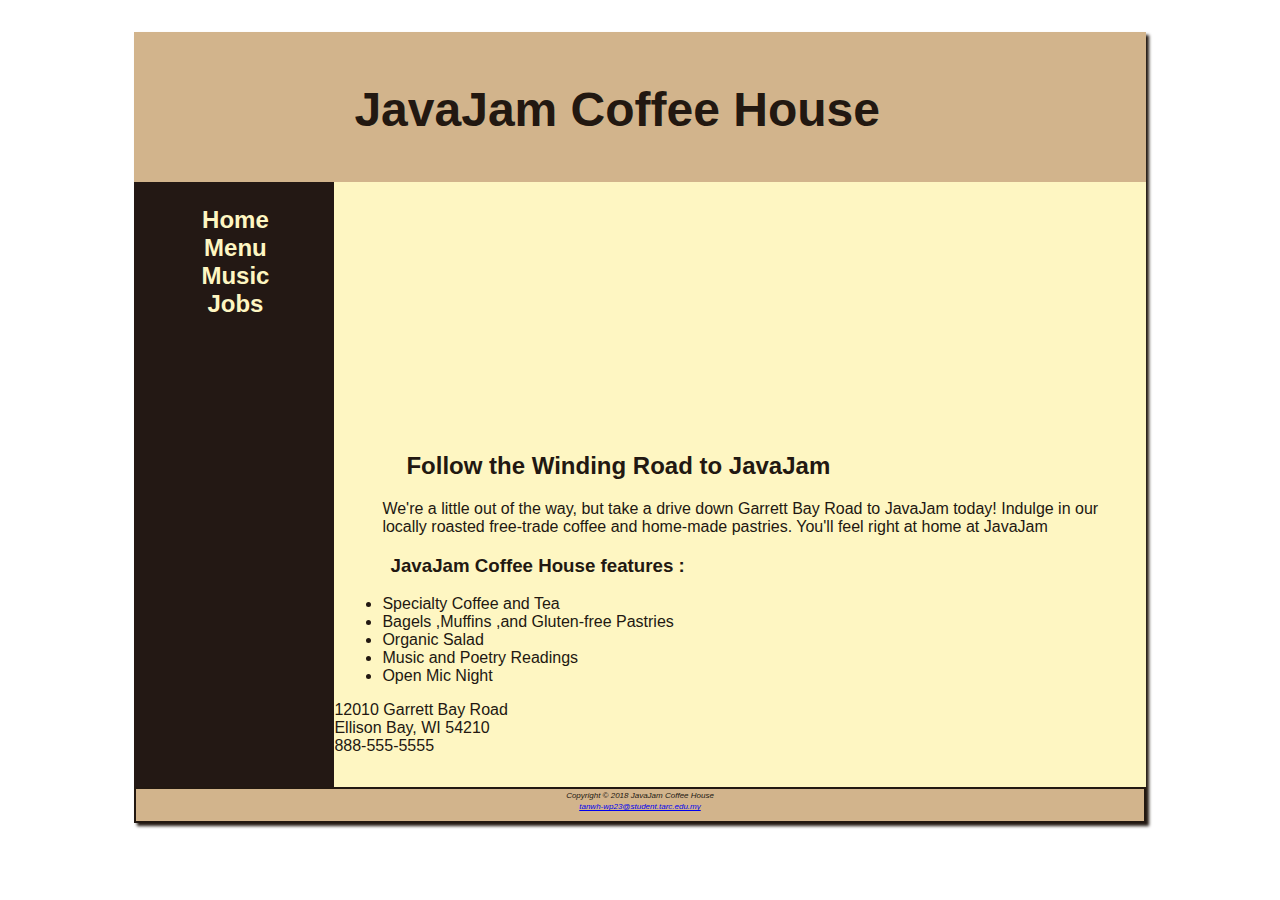
==== index.html @ 216a384c "Add files via upload" ====
<!DOCTYPE html>
<html>

<head>
    <meta charset="utf-8">
    <title>JavaJam Coffee House</title>
    <link rel="stylesheet" href="javajam.css">
</head>

<body>
    <div id="wrapper">
        <header>
            <h1>JavaJam Coffee House</h1>
        </header>
        <nav>
            <ul>
                <li><a href="index.html">Home</a></li>
                <li><a href="menu.html">Menu</a></li>
                <li><a href="music.html">Music</a></li>
                <li><a href="jobs.html">Jobs</a></li>
            </ul>
        </nav>
        <main>
            <div id="heroroad"></div>
            <!--
            <img src="windingroad.jpg" alt="Winding Road" width="300px" height="300px" align="right">
            -->
            <h2>Follow the Winding Road to JavaJam</h2>
            <p>We're a little out of the way, but take a drive down Garrett Bay Road to JavaJam today! Indulge in our
                locally roasted free-trade coffee and home-made pastries. You'll feel right at home at JavaJam</p>
            <h3>JavaJam Coffee House features :</h3>
            <ul>
                <li>Specialty Coffee and Tea</li>
                <li>Bagels ,Muffins ,and Gluten-free Pastries</li>
                <li>Organic Salad</li>
                <li>Music and Poetry Readings</li>
                <li>Open Mic Night</li>
            </ul>
            <div>
                12010 Garrett Bay Road<br>
                Ellison Bay, WI 54210<br>
                888-555-5555
            </div>
        </main>
        <footer>
            <small>
                <i>
                    Copyright &copy; 2018 JavaJam Coffee House<br>
                    <a href="mailto:tanwh-wp23@student.tarc.edu.my">tanwh-wp23@student.tarc.edu.my</a>
                </i>
            </small>
        </footer>
    </div>
</body>

</html>
---- javajam.css ----
body{
    background-image: url(images/background.gif);
    color:#221811;
    font-family: Verdana, Arial, sans-serif;
}

header{
    background-color: #D2B48C;
    height: 150px;
    background-image: url(images/javajamlogo.jpg);
    background-repeat:no-repeat;
    display: block;
}

h1{
    padding-left: 220px;
    font-size: 3em;
    padding-right: 2em;
    padding-top: 30px;
    line-height: 200%;
}

h2{
    padding-left: 3em;
    padding-right: 2em;
}

p{
    padding-left: 3em;
    padding-right: 2em;
}

nav{
    font-size: 1.5em;
    text-align: center;
    font-weight: bold;
    padding-top: 0px;
    float: left;
    width: 200px;
}

nav a:link{
    text-decoration: none;
    color: #FEF6C2;
}

nav a:visited{
    color: #D2B48C;
}

nav a:hover{
    color: #CC9933;
}

footer{
    padding-bottom: 10px;
    border: 2px solid;
    border-color: #221811;
    background-color: #D2B48C;
    font-size: .60em;
    font-style: italic;
    text-align: center;
}

h4{
    background-color:#D2B48C;
    font-size: 1.2em;
    padding-bottom: .25em;
    padding-left: 3em;
    padding-right: 2em;
    text-transform:uppercase;
    border-bottom: 2px solid #231814;
    padding-bottom: 0px;
    clear:left
}

h3{
    padding-left: 3em;
    padding-right: 2em;
}

ul{
    padding-left: 3em;
    padding-right: 2em;
}

dl{
    padding-left: 3em;
    padding-right: 2em;
}

main{
    margin-left: 200px;
    padding-left: 0px;
    padding-right: 0px;
    padding-top: 0px;
    padding-bottom: 2em;
    background-color: #FEF6C2;
    display: block;
}   

#wrapper{
    width:80%;
    margin-right: auto;
    margin-left: auto;
    background-color:#231814;
    min-width: 900px;
    max-width: 1280px;
    box-shadow:3px 3px 3px;
}

.details{
    padding-left: 20%;
    padding-right: 20%;
    overflow: auto;
}

*{
    box-sizing: border-box;
}

#heroroad{
    background-image: url(images/heroroad.jpg);
    background-size: 100% 100%;
    height: 250px;
}

#heromugs{
    background-image: url(images/heromugs.jpg);
    background-size: 100% 100%;
    height: 250px;
}

#heroguitar{
    background-image: url(images/heroguitar.jpg);
    background-size: 100% 100%;
    height: 250px;
}

nav ul{
    padding-left: 50px;
    list-style-type: none;
}


.floatleft{
    float: left;
    padding-right: 2em;
    padding-bottom: 2em;
}

table{
    width: 90%;
    border-spacing: 0px;
    background-color: #FFFFCC;
    margin-left: auto;
    margin-right: auto;
}

tr:nth-of-type(odd){
    background-color: #D2B48E;
}

th , td{
    padding: 10px;
}

#herojob{
    background-image: url(images/herojobs.jpg);
    background-size: 100% 100%;
    height: 250px;
}

form{
    padding: 2em;
}

label{
    float: left;
    display: block;
    text-align: right;
    width: 8em;
    padding-right: 1em;
}

input , textarea{
    display: block;
    margin-bottom: 1em;
}

#mySubmit{
    margin-left: 9.5em;
}
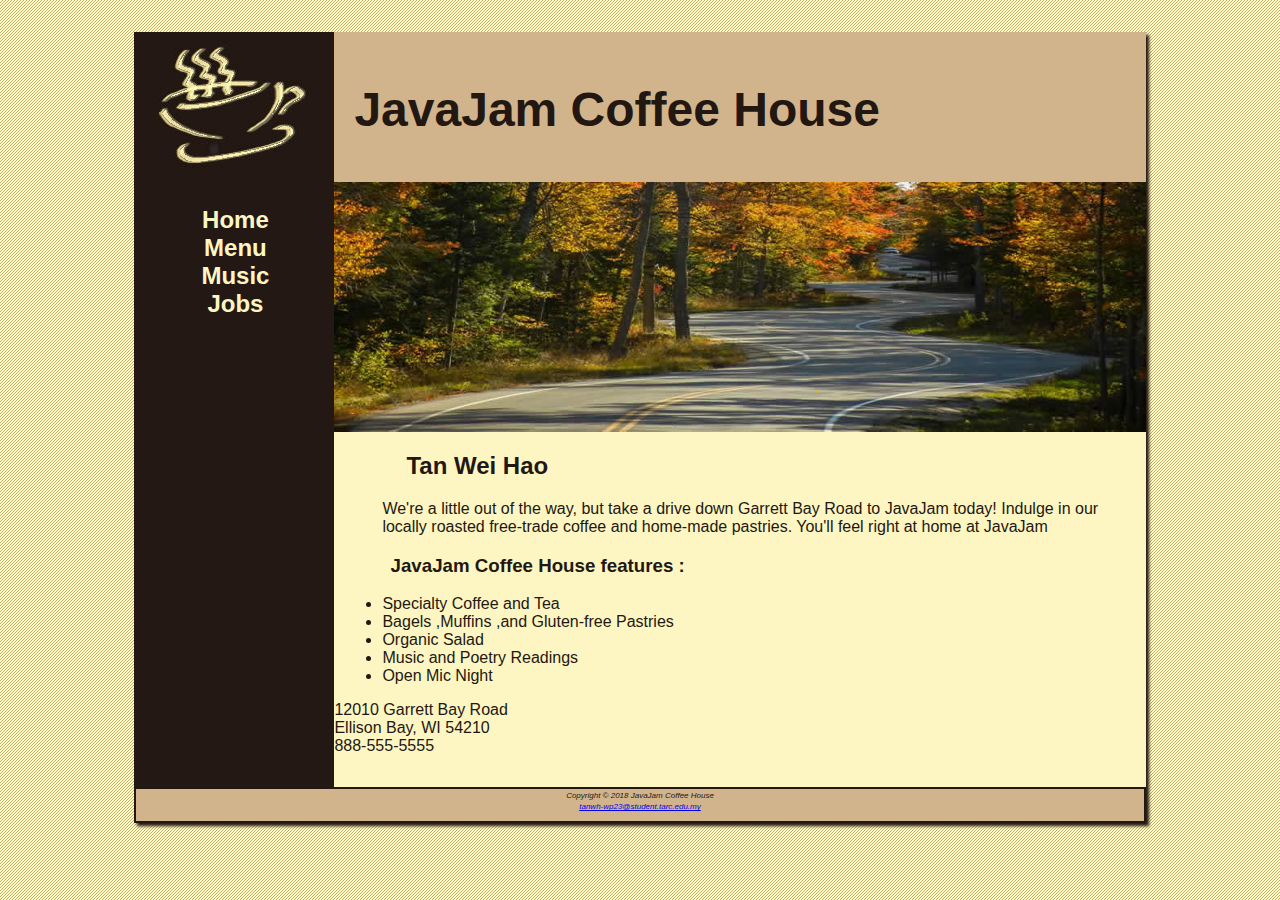
==== commit 55221941: "Update index.html" ====
--- a/index.html
+++ b/index.html
@@ -25,7 +25,7 @@
             <!--
             <img src="windingroad.jpg" alt="Winding Road" width="300px" height="300px" align="right">
             -->
-            <h2>Follow the Winding Road to JavaJam</h2>
+            <h2>Tan Wei Hao</h2>
             <p>We're a little out of the way, but take a drive down Garrett Bay Road to JavaJam today! Indulge in our
                 locally roasted free-trade coffee and home-made pastries. You'll feel right at home at JavaJam</p>
             <h3>JavaJam Coffee House features :</h3>
@@ -53,4 +53,4 @@
     </div>
 </body>
 
-</html>+</html>
